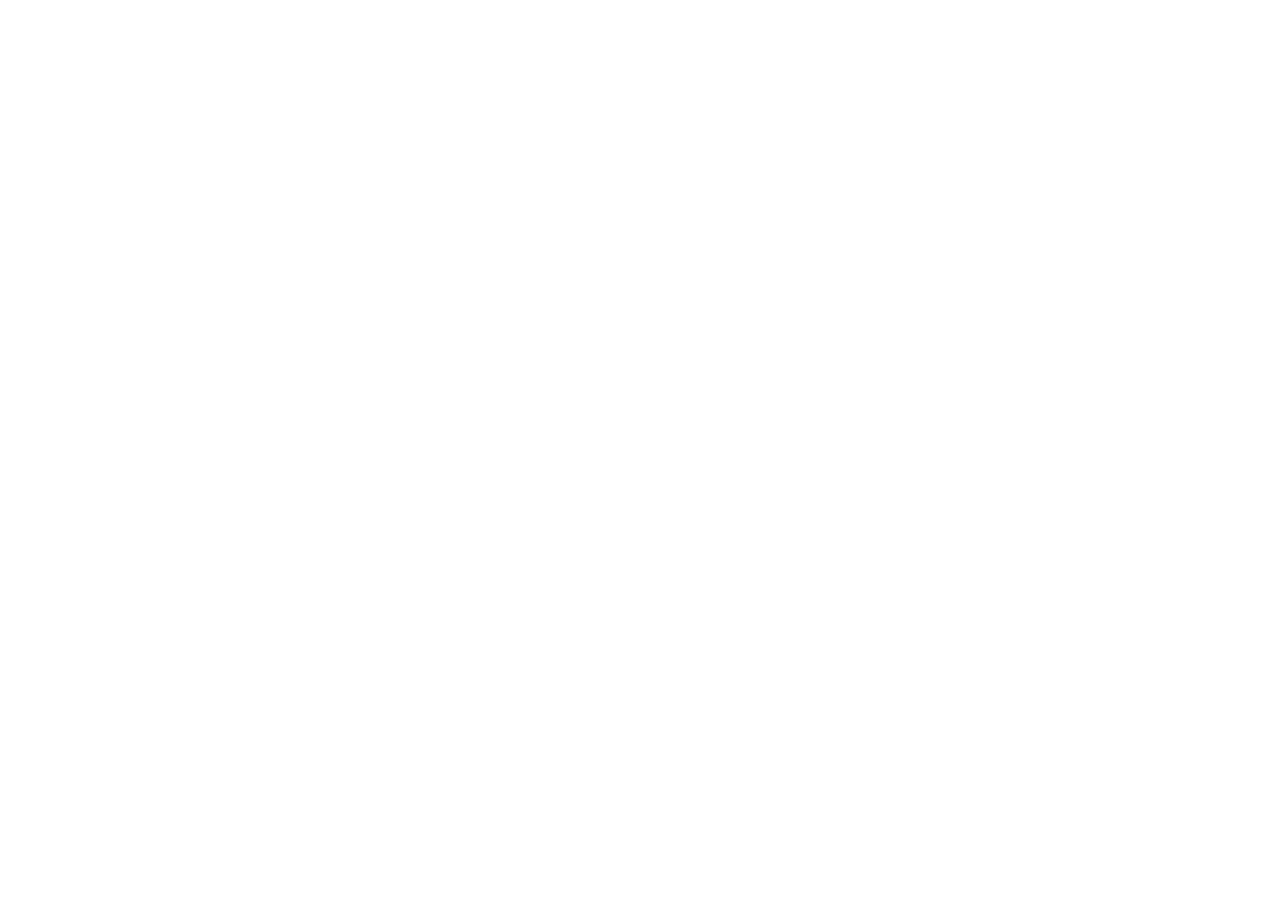
==== index.html @ 5b0cd967 "cambioc 1" ====
<!DOCTYPE html>
<html lang="es">
<head>
    <meta charset="UTF-8">
    <meta http-equiv="X-UA-Compatible" content="IE=edge">
    <meta name="viewport" content="width=device-width, initial-scale=1.0">
    <title>Terror y Miedo</title>
</head>
<body>
    
</body>
</html>
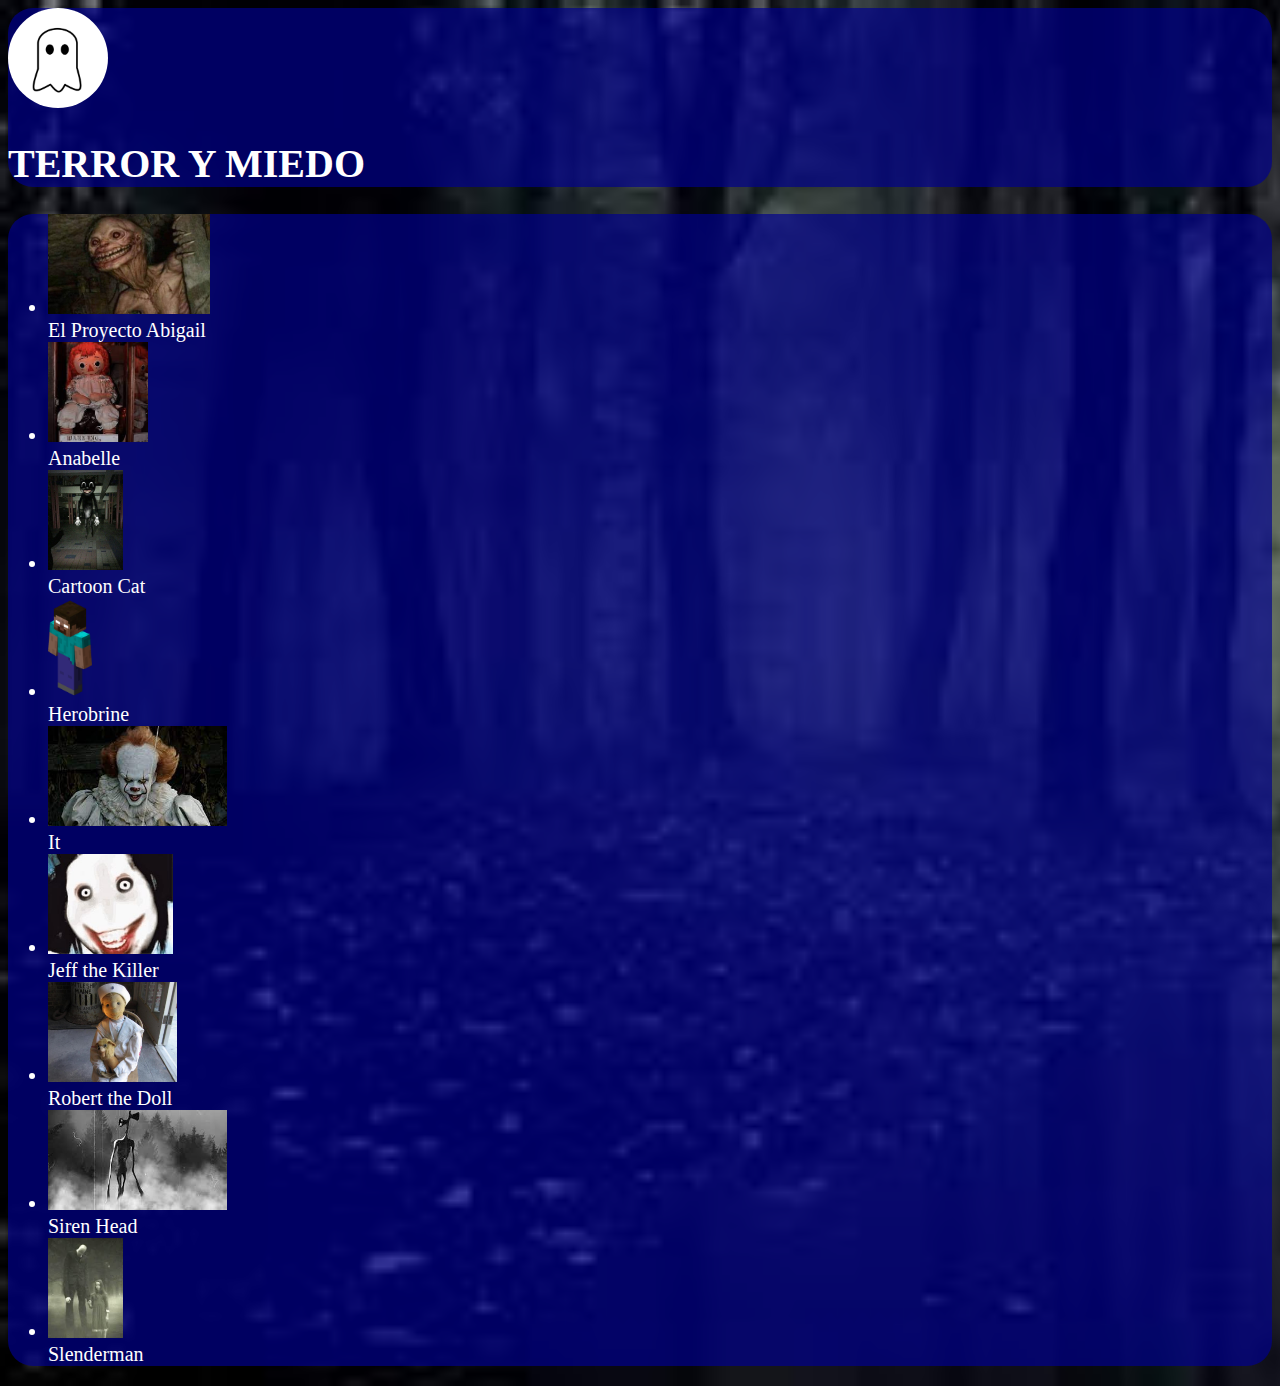
==== commit f511d0c3: "cambios numero 1" ====
--- a/index.html
+++ b/index.html
@@ -6,7 +6,65 @@
     <meta name="viewport" content="width=device-width, initial-scale=1.0">
     <title>Terror y Miedo</title>
 </head>
-<body>
-    
+<body style="background-image: url(imagenes/fondo.jpg); background-size: cover; background-repeat:no-repeat; color:white; font-family:Noto-Sans-Japonés; font-size: 20px;">
+    <!--Encabezado-->
+    <header style="justify-content: flex-start; background-color: rgba(0, 0, 143,0.678); border-radius: 25px;">
+        <!--Logo-->
+        <div style="justify-content: space-between;">
+    <img src="imagenes/logo.png" alt="Logo de la pagina" style="border-radius: 50px; height: 100px;">
+<!--Titulo-->
+     <h1>TERROR Y MIEDO</h1>
+     </div>
+</header>
+    <!--Contenido-->
+    <div style="background-color: rgba(0, 0, 143, 0.678); border-radius: 25px;">
+<ul>
+    <li>
+        <img src="imagenes/abigail.jpg" alt="Imagen de Abigail" style="height:100px">
+        <br>
+        El Proyecto Abigail
+    </li>
+    <li>
+        <img src="imagenes/anabelle.jpg" alt="Imagen de Anabelle"style="height:100px">
+        <br>
+        Anabelle
+    </li>
+    <li>
+        <img src="imagenes/Catoon Cat.jpg" alt="Imagen de Cartoon Cat" style="height:100px">
+        <br>
+        Cartoon Cat
+    </li>
+    <li>
+        <img src="imagenes/Herobrine.webp" alt="Imagen de Herobrine" style="height:100px">
+        <br>
+        Herobrine
+    </li>
+    <li>
+        <img src="imagenes/it.jpg" alt="Imagen de It" style="height:100px">
+        <br>
+        It
+    </li>
+    <li>
+        <img src="imagenes/Jeff the killer.jpg" alt="Imagen de Jeff the Killer" style="height:100px">
+        <br>
+        Jeff the Killer
+    </li>
+    <li>
+        <img src="imagenes/robert.jpeg" alt="Imagen de Robert" style="height:100px">
+        <br>
+        Robert the Doll
+    </li>
+    <li>
+        <img src="imagenes/Sirenhead.jpg" alt="Imagen de Siren Head" style="height:100px">
+        <br>
+        Siren Head
+    </li>
+    <li>
+        <img src="imagenes/slenderman.jpg" alt="Imagen de Slenderman" style="height:100px">
+        <br>
+        Slenderman
+    </li>
+</ul>
+    </div>
 </body>
 </html>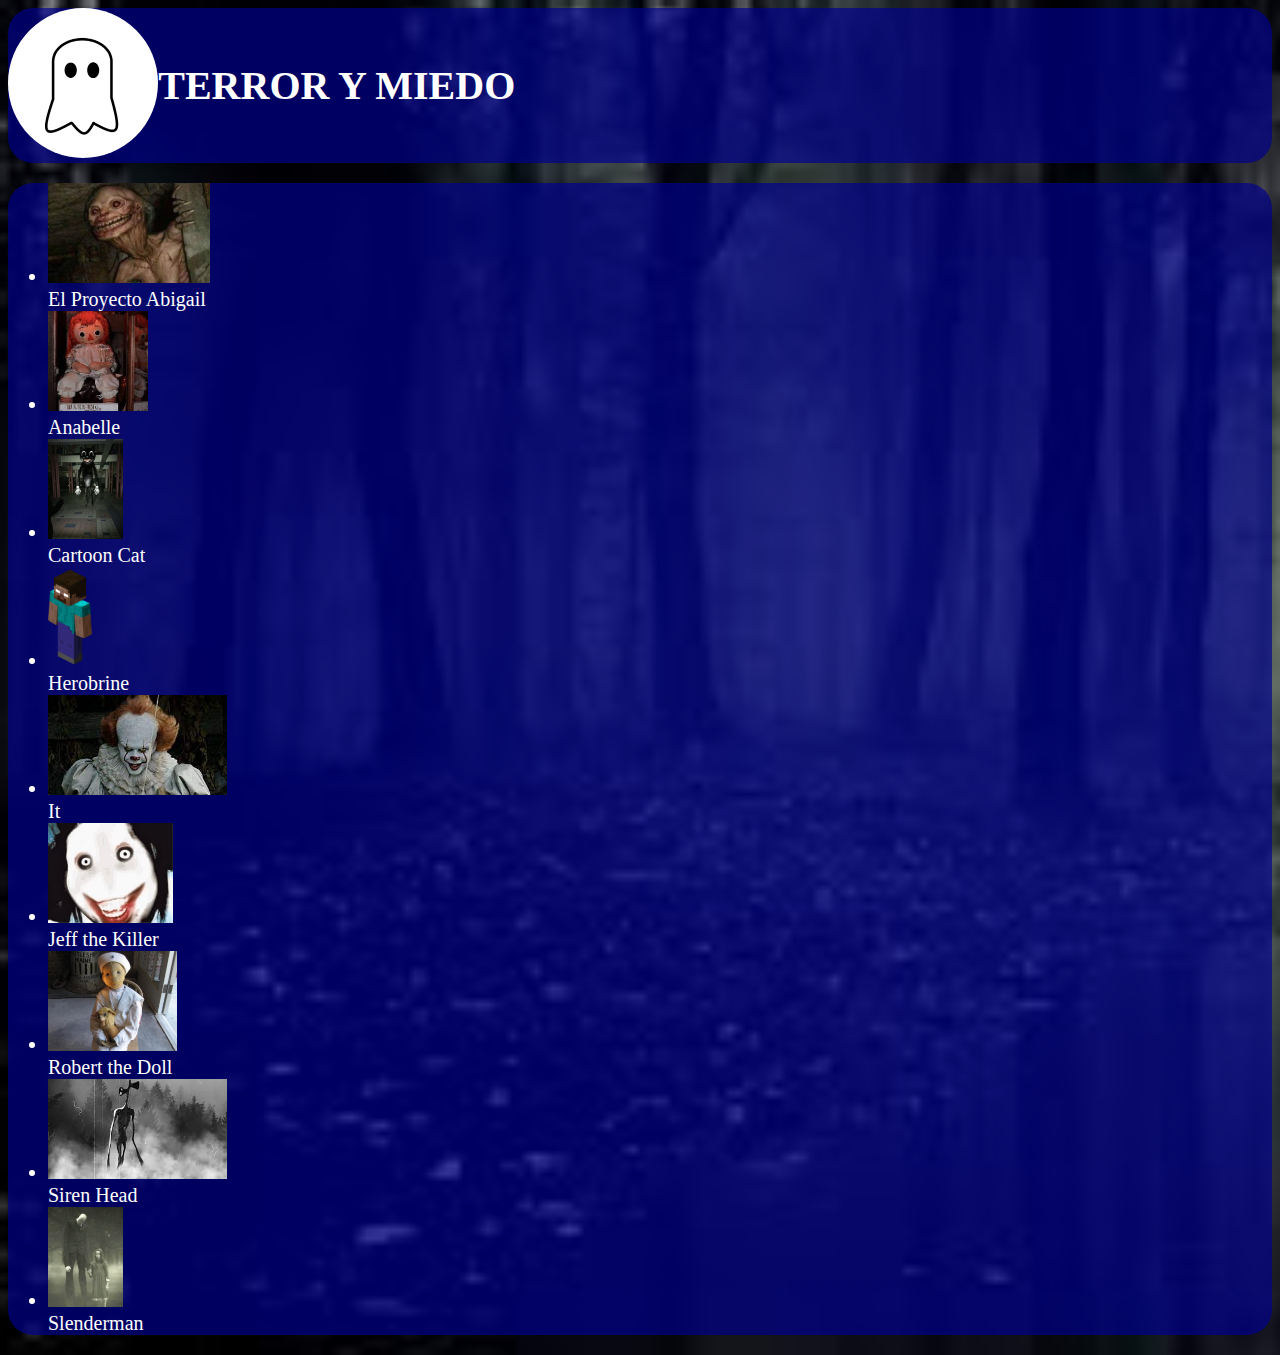
==== commit df2de58c: "cambios numero 2" ====
--- a/index.html
+++ b/index.html
@@ -5,62 +5,64 @@
     <meta http-equiv="X-UA-Compatible" content="IE=edge">
     <meta name="viewport" content="width=device-width, initial-scale=1.0">
     <title>Terror y Miedo</title>
+    <link rel="stylesheet" href="css/estilos.css">
 </head>
-<body style="background-image: url(imagenes/fondo.jpg); background-size: cover; background-repeat:no-repeat; color:white; font-family:Noto-Sans-Japonés; font-size: 20px;">
+<body>
     <!--Encabezado-->
-    <header style="justify-content: flex-start; background-color: rgba(0, 0, 143,0.678); border-radius: 25px;">
-        <!--Logo-->
-        <div style="justify-content: space-between;">
-    <img src="imagenes/logo.png" alt="Logo de la pagina" style="border-radius: 50px; height: 100px;">
-<!--Titulo-->
-     <h1>TERROR Y MIEDO</h1>
-     </div>
+<header>
+    <div>
+     <!--Logo y Titulo-->
+    <img id="logo" src="imagenes/logo.png" alt="Logo de la pagina">
+    </div>
+    <div>
+     <h1 id="titulo">TERROR Y MIEDO</h1>
+    </div>
 </header>
     <!--Contenido-->
-    <div style="background-color: rgba(0, 0, 143, 0.678); border-radius: 25px;">
+    <div id="lista-de-personajes">
 <ul>
     <li>
-        <img src="imagenes/abigail.jpg" alt="Imagen de Abigail" style="height:100px">
+        <img  src="imagenes/abigail.jpg" alt="Imagen de Abigail">
         <br>
         El Proyecto Abigail
     </li>
     <li>
-        <img src="imagenes/anabelle.jpg" alt="Imagen de Anabelle"style="height:100px">
+        <img src="imagenes/anabelle.jpg" alt="Imagen de Anabelle">
         <br>
         Anabelle
     </li>
     <li>
-        <img src="imagenes/Catoon Cat.jpg" alt="Imagen de Cartoon Cat" style="height:100px">
+        <img src="imagenes/Catoon Cat.jpg" alt="Imagen de Cartoon Cat">
         <br>
         Cartoon Cat
     </li>
     <li>
-        <img src="imagenes/Herobrine.webp" alt="Imagen de Herobrine" style="height:100px">
+        <img src="imagenes/Herobrine.webp" alt="Imagen de Herobrine">
         <br>
         Herobrine
     </li>
     <li>
-        <img src="imagenes/it.jpg" alt="Imagen de It" style="height:100px">
+        <img src="imagenes/it.jpg" alt="Imagen de It">
         <br>
         It
     </li>
     <li>
-        <img src="imagenes/Jeff the killer.jpg" alt="Imagen de Jeff the Killer" style="height:100px">
+        <img src="imagenes/Jeff the killer.jpg" alt="Imagen de Jeff the Killer">
         <br>
         Jeff the Killer
     </li>
     <li>
-        <img src="imagenes/robert.jpeg" alt="Imagen de Robert" style="height:100px">
+        <img src="imagenes/robert.jpeg" alt="Imagen de Robert">
         <br>
         Robert the Doll
     </li>
     <li>
-        <img src="imagenes/Sirenhead.jpg" alt="Imagen de Siren Head" style="height:100px">
+        <img src="imagenes/Sirenhead.jpg" alt="Imagen de Siren Head">
         <br>
         Siren Head
     </li>
     <li>
-        <img src="imagenes/slenderman.jpg" alt="Imagen de Slenderman" style="height:100px">
+        <img src="imagenes/slenderman.jpg" alt="Imagen de Slenderman">
         <br>
         Slenderman
     </li>
--- a/css/estilos.css
+++ b/css/estilos.css
@@ -0,0 +1,32 @@
+body {
+background-image: url('../imagenes/fondo.jpg');
+background-size: cover;
+background-repeat:no-repeat;
+color:white;
+font-family:Noto-Sans-Japonés;
+font-size: 20px;
+
+}
+
+header {
+background-color: rgba(0, 0, 143, 0.678);
+border-radius: 25px;
+display: flex;
+justify-content: flex-start; 
+align-items: center;
+}
+
+img {
+ height: 100px;
+}
+
+#lista-de-personajes {
+background-color: rgba(0, 0, 143, 0.678);
+border-radius: 25px;
+}
+
+#logo {
+height: 150px;
+border-radius: 100px;
+}
+
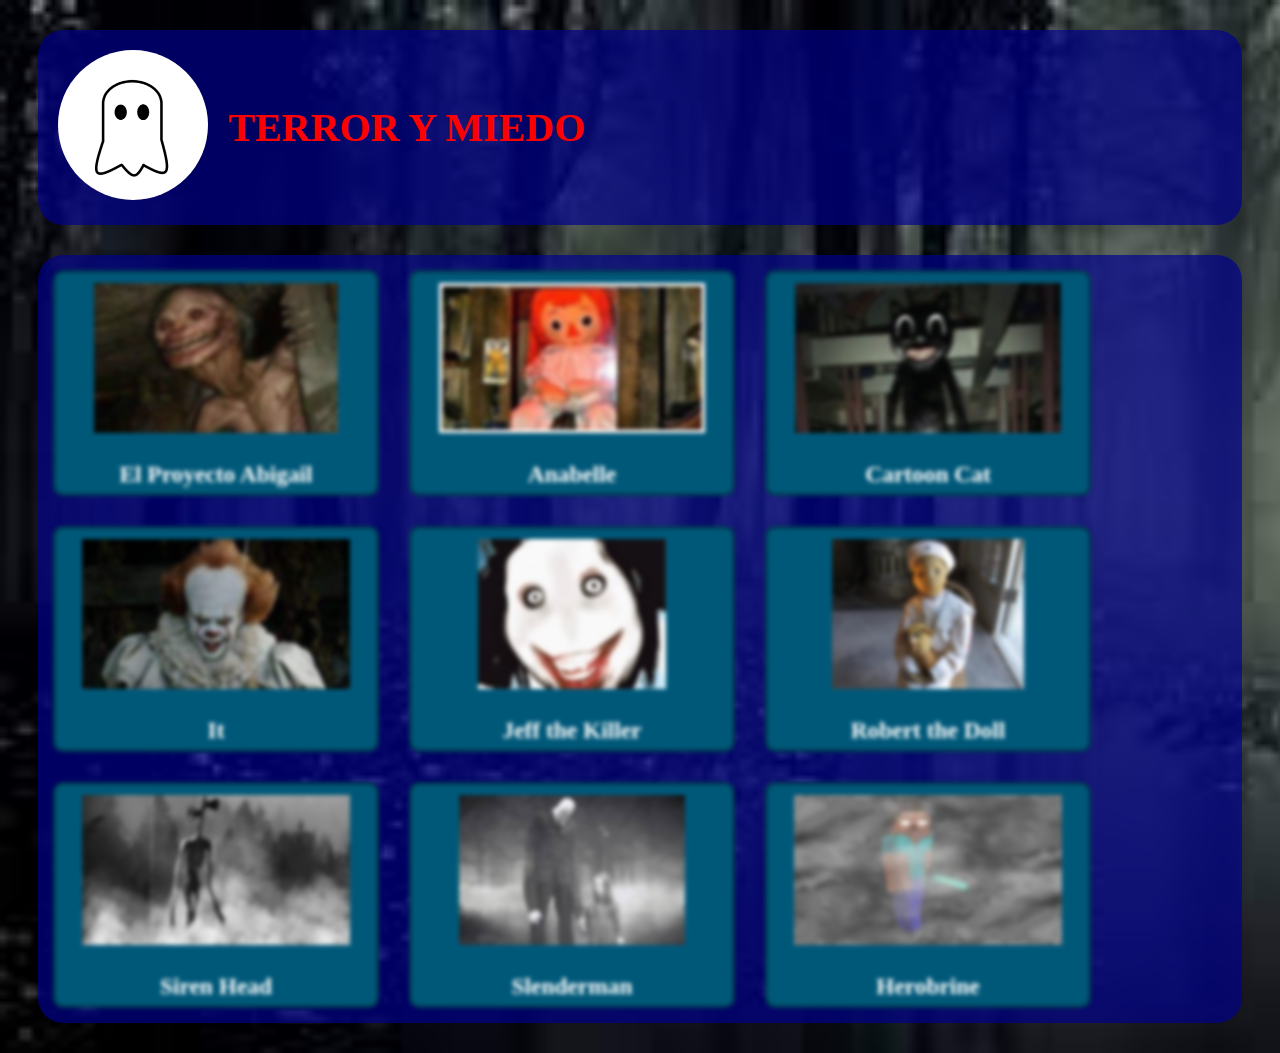
==== commit 0388802f: "cambios numero 2" ====
--- a/index.html
+++ b/index.html
@@ -6,67 +6,57 @@
     <meta name="viewport" content="width=device-width, initial-scale=1.0">
     <title>Terror y Miedo</title>
     <link rel="stylesheet" href="css/estilos.css">
+    <link rel="stylesheet" href="css/responsivo.css">
 </head>
 <body>
     <!--Encabezado-->
-<header>
+<header class="fondo-color">
     <div>
      <!--Logo y Titulo-->
     <img id="logo" src="imagenes/logo.png" alt="Logo de la pagina">
     </div>
     <div>
-     <h1 id="titulo">TERROR Y MIEDO</h1>
+     <h1>TERROR Y MIEDO</h1>
     </div>
 </header>
     <!--Contenido-->
-    <div id="lista-de-personajes">
-<ul>
-    <li>
+    <div id="seleccion-de-personajes" class="fondo-color">
+     <div>
         <img  src="imagenes/abigail.jpg" alt="Imagen de Abigail">
-        <br>
-        El Proyecto Abigail
-    </li>
-    <li>
+        <h3>El Proyecto Abigail</h3>
+    </div>
+     <div>
         <img src="imagenes/anabelle.jpg" alt="Imagen de Anabelle">
-        <br>
-        Anabelle
-    </li>
-    <li>
-        <img src="imagenes/Catoon Cat.jpg" alt="Imagen de Cartoon Cat">
-        <br>
-        Cartoon Cat
-    </li>
-    <li>
-        <img src="imagenes/Herobrine.webp" alt="Imagen de Herobrine">
-        <br>
-        Herobrine
-    </li>
-    <li>
+        <h3>Anabelle</h3>
+    </div>
+     <div>
+        <img src="imagenes/Cartoon Cat.jpg" alt="Imagen de Cartoon Cat">
+        <h3>Cartoon Cat</h3>
+    </div>
+     <div>
         <img src="imagenes/it.jpg" alt="Imagen de It">
-        <br>
-        It
-    </li>
-    <li>
+        <h3>It</h3>
+    </div>
+     <div>
         <img src="imagenes/Jeff the killer.jpg" alt="Imagen de Jeff the Killer">
-        <br>
-        Jeff the Killer
-    </li>
-    <li>
+        <h3>Jeff the Killer</h3>
+    </div>
+    <div>
         <img src="imagenes/robert.jpeg" alt="Imagen de Robert">
-        <br>
-        Robert the Doll
-    </li>
-    <li>
+        <h3>Robert the Doll</h3>
+    </div>
+     <div>
         <img src="imagenes/Sirenhead.jpg" alt="Imagen de Siren Head">
-        <br>
-        Siren Head
-    </li>
-    <li>
+        <h3>Siren Head</h3>
+    </div>
+     <div>
         <img src="imagenes/slenderman.jpg" alt="Imagen de Slenderman">
-        <br>
-        Slenderman
-    </li>
-</ul>
+        <h3>Slenderman</h3>
+    </div>
+    <div>
+        <img src="imagenes/herobrine.jpg" alt="Imagen de Herobrine">
+        <h3>Herobrine</h3>
+    </div>
     </div>
 </body>
 </html>--- a/css/estilos.css
+++ b/css/estilos.css
@@ -1,32 +1,74 @@
 body {
-background-image: url('../imagenes/fondo.jpg');
-background-size: cover;
-background-repeat:no-repeat;
-color:white;
-font-family:Noto-Sans-Japonés;
-font-size: 20px;
-
+    background-image: url('../imagenes/fondo.jpg');
+    background-size: cover;
+    background-repeat:no-repeat;
+    color:white;
+    font-family:Noto-Sans-Japonés;
+    font-size: 20px;
 }
 
 header {
-background-color: rgba(0, 0, 143, 0.678);
-border-radius: 25px;
-display: flex;
-justify-content: flex-start; 
-align-items: center;
+    display: flex;
+    justify-content: flex-start; 
+    align-items: center;
 }
 
-img {
- height: 100px;
+h1 {
+    color: red;
+    transition: 2s;
 }
 
-#lista-de-personajes {
-background-color: rgba(0, 0, 143, 0.678);
-border-radius: 25px;
+h1:hover {
+    font-size: 50px;
+    transition: 2s;
 }
 
 #logo {
-height: 150px;
-border-radius: 100px;
+    height: 150px;
+    border-radius: 100px;
+    margin: 20px;
+    transition:1s ;
 }
 
+#logo:hover {
+    transform: rotate(360deg);
+    transition: 2s;
+}
+
+#seleccion-de-personajes {
+    display: flex;
+    flex-direction: row;
+    flex-wrap: wrap;
+    text-align: center;
+}
+
+#seleccion-de-personajes div{
+    border-style: solid;
+    border-color:rgb(0, 61, 83);
+    background-color:rgb(0, 88, 121);
+    margin: 15px;
+    width: 300px;
+    height: 200px;
+    border-radius: 10px;
+    padding: 10px;
+    transition: 0.5s;
+    filter: blur(2px);
+}
+
+div#seleccion-de-personajes div:hover{
+    background-color:#00a2ff;
+    color: rgb(0, 0, 0);
+    filter:blur(0px);
+    transition: 0.5s;
+}
+
+#seleccion-de-personajes img {
+    height: 150px;
+}
+
+.fondo-color {
+    background-color: rgba(0, 0, 143, 0.678);
+    border-radius: 25px;
+    margin: 30px;
+}
+
--- a/css/responsivo.css
+++ b/css/responsivo.css
@@ -0,0 +1,48 @@
+
+@media screen and (max-width: 730px) {
+    h1 {
+    font-size: 40px;
+    }
+}
+
+@media screen and (max-width: 490px){
+    h1:hover {
+        font-size: 20px;
+        transition:none ;
+    }
+    h1 {
+        font-size: 20px;
+    }
+}
+
+@media screen and (max-width: 397px){
+    
+
+    #logo {
+        height: 200px;
+        border-radius: 100px;
+        margin: 20px;
+        transition:1s ;
+    }
+
+    h1, h3{
+    display: none;
+    }
+    
+    div#seleccion-de-personajes div{
+        border-style: solid;
+        border-color:rgb(0, 61, 83);
+        background-color:rgb(0, 88, 121);
+        margin: 10px;
+        width: 200px;
+        height: 100px;
+        border-radius: 10px;
+        padding: 10px;
+        transition: 0.5s;
+        filter: blur(2px);
+    }
+
+   #seleccion-de-personajes img{
+    height: 100px;
+   }
+}
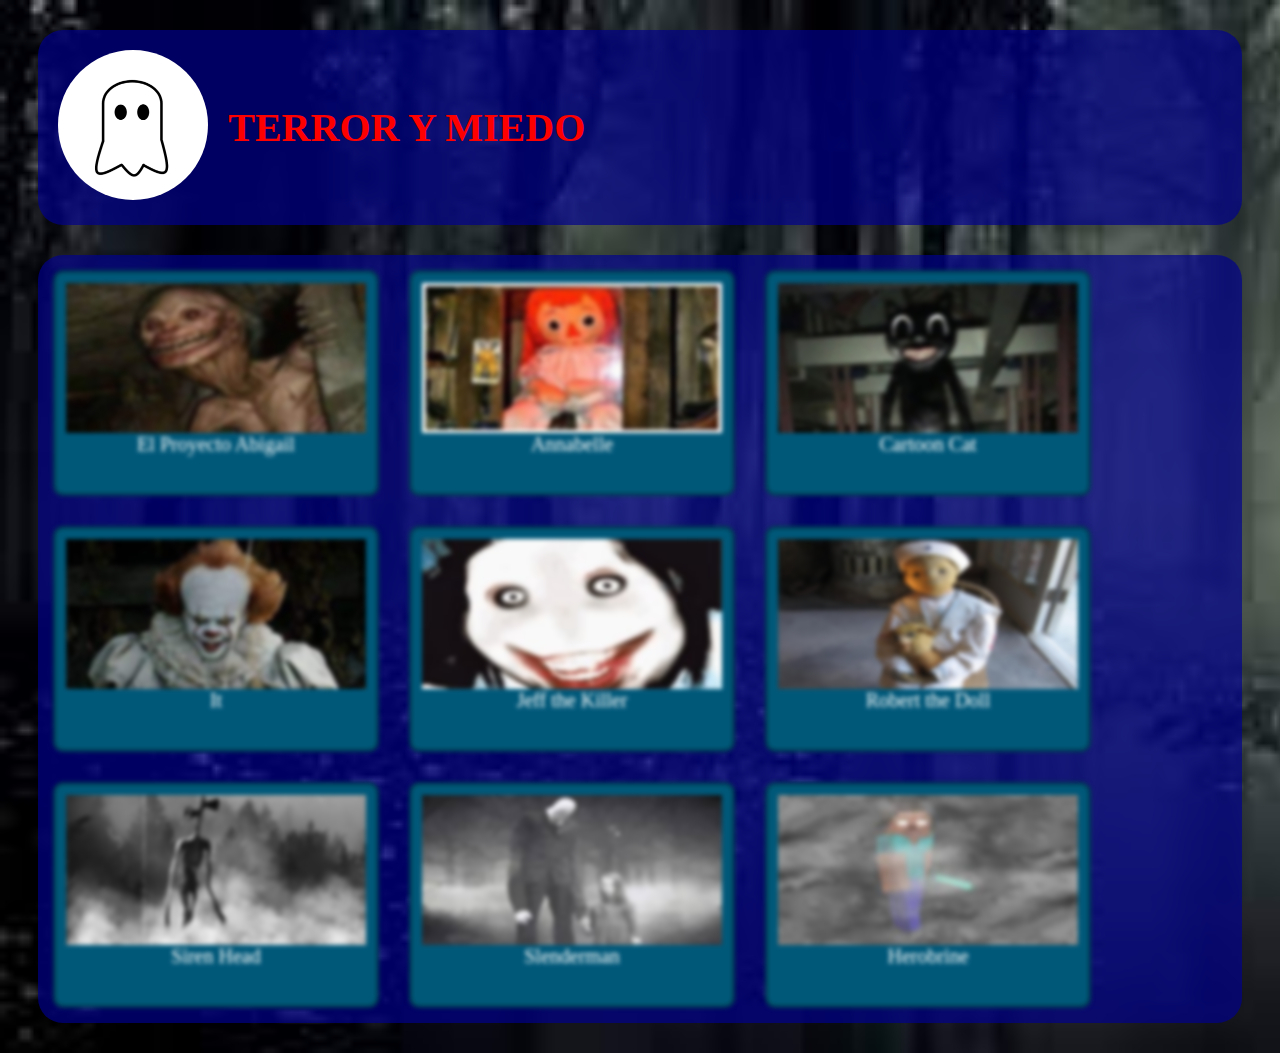
==== commit ce2ed6d0: "cambios 3" ====
--- a/index.html
+++ b/index.html
@@ -23,39 +23,39 @@
     <div id="seleccion-de-personajes" class="fondo-color">
      <div>
         <img  src="imagenes/abigail.jpg" alt="Imagen de Abigail">
-        <h3>El Proyecto Abigail</h3>
+        <a href="Subpaginas/Abigail.html">El Proyecto Abigail</a>
     </div>
      <div>
-        <img src="imagenes/anabelle.jpg" alt="Imagen de Anabelle">
-        <h3>Anabelle</h3>
+        <img src="imagenes/annabelle.jpg" alt="Imagen de Anabelle">
+        <a href="Subpaginas/Annabelle.html">Annabelle</a>
     </div>
      <div>
         <img src="imagenes/Cartoon Cat.jpg" alt="Imagen de Cartoon Cat">
-        <h3>Cartoon Cat</h3>
+        <a href="Subpaginas/Cartoon_Cat.html">Cartoon Cat</a>
     </div>
      <div>
         <img src="imagenes/it.jpg" alt="Imagen de It">
-        <h3>It</h3>
+        <a href="Subpaginas/It.html">It</a>
     </div>
      <div>
         <img src="imagenes/Jeff the killer.jpg" alt="Imagen de Jeff the Killer">
-        <h3>Jeff the Killer</h3>
+        <a href="Subpaginas/Jeff_the_Killer.html">Jeff the Killer</a>
     </div>
     <div>
         <img src="imagenes/robert.jpeg" alt="Imagen de Robert">
-        <h3>Robert the Doll</h3>
+        <a href="Subpaginas/Robert_the_Doll.html">Robert the Doll</a>
     </div>
      <div>
         <img src="imagenes/Sirenhead.jpg" alt="Imagen de Siren Head">
-        <h3>Siren Head</h3>
+        <a href="Subpaginas/SirenHead.html">Siren Head</a>
     </div>
      <div>
         <img src="imagenes/slenderman.jpg" alt="Imagen de Slenderman">
-        <h3>Slenderman</h3>
+        <a href="Subpaginas/Slenderman.html">Slenderman</a>
     </div>
     <div>
         <img src="imagenes/herobrine.jpg" alt="Imagen de Herobrine">
-        <h3>Herobrine</h3>
+        <a href="Subpaginas/Herobrine.html">Herobrine</a>
     </div>
     </div>
 </body>
--- a/css/estilos.css
+++ b/css/estilos.css
@@ -16,6 +16,12 @@
 h1 {
     color: red;
     transition: 2s;
+}
+
+div a {
+    text-decoration: none;
+    color: white;
+    text-align: center;
 }
 
 h1:hover {
@@ -39,7 +45,6 @@
     display: flex;
     flex-direction: row;
     flex-wrap: wrap;
-    text-align: center;
 }
 
 #seleccion-de-personajes div{
@@ -53,6 +58,8 @@
     padding: 10px;
     transition: 0.5s;
     filter: blur(2px);
+    display: flex;
+    flex-direction: column;
 }
 
 div#seleccion-de-personajes div:hover{
@@ -66,9 +73,25 @@
     height: 150px;
 }
 
+.informacion {
+    margin: 10px;
+    display: flex;
+    flex-direction: column;
+    text-align: center;
+    padding: 20px;
+}
+
 .fondo-color {
     background-color: rgba(0, 0, 143, 0.678);
     border-radius: 25px;
     margin: 30px;
 }
 
+.informacion img {
+    height: 200px;
+    margin: 10px;
+}
+
+.informacion p {
+    margin: 10px;
+}--- a/css/responsivo.css
+++ b/css/responsivo.css
@@ -13,9 +13,13 @@
     h1 {
         font-size: 20px;
     }
+
+    .informacion img {
+        height: 100px;
+    }
 }
 
-@media screen and (max-width: 397px){
+@media screen and (max-width: 375px){
     
 
     #logo {
@@ -25,8 +29,12 @@
         transition:1s ;
     }
 
-    h1, h3{
+    h1 {
     display: none;
+    }
+
+    a {
+        font-size: 10px;
     }
     
     div#seleccion-de-personajes div{
@@ -46,3 +54,4 @@
     height: 100px;
    }
 }
+
